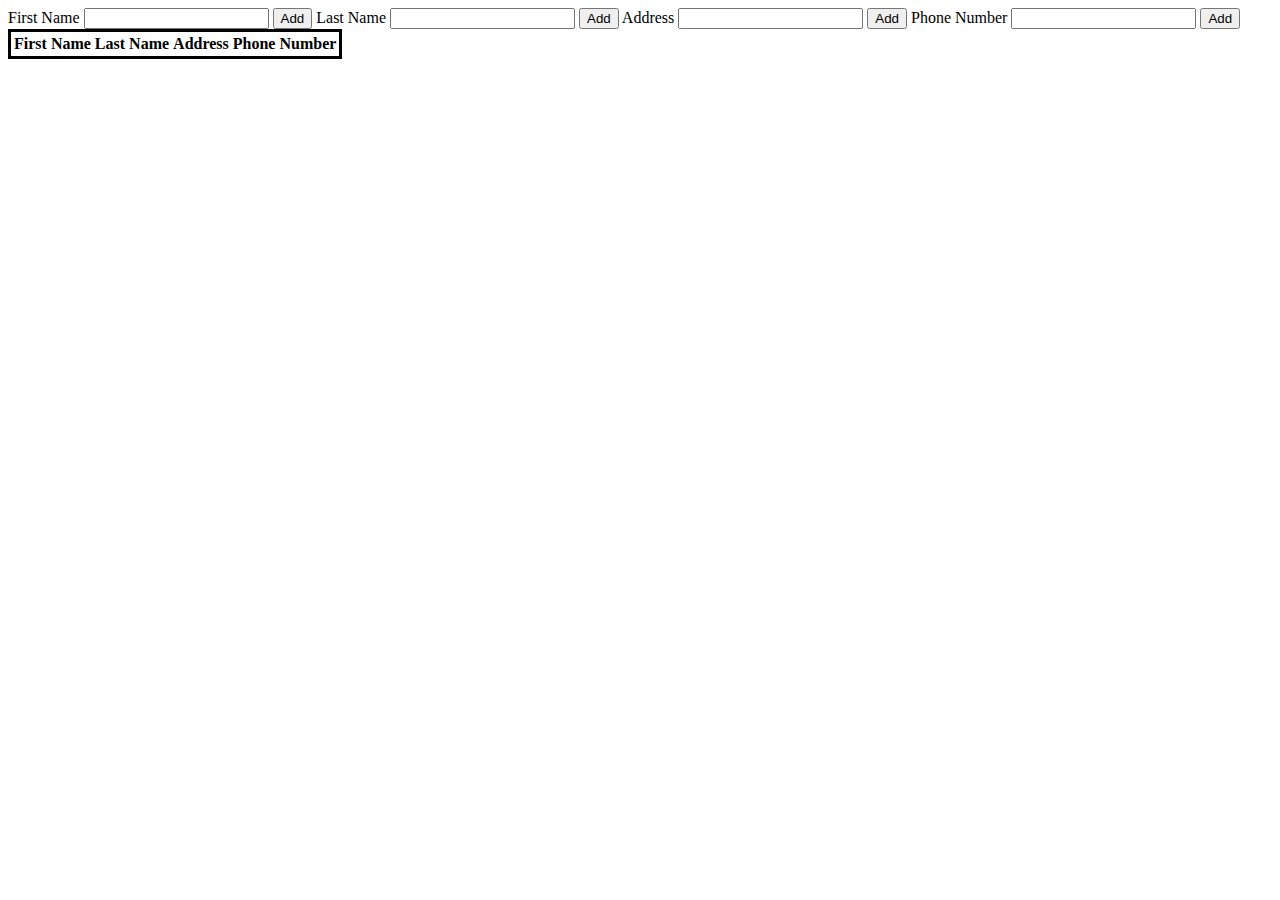
==== addressbook.html @ 78a528e8 "Rename addressbook to addressbook.html" ====
<html>
    <head>
        
        <style>
            table{border:solid 3px black}
            
            
        </style>
    
        
       
    </head>
    <body>
        
        <label for="box1">First Name</label>
        <input type="text" id="box1">
        <button onclick="add()">Add</button>
        <label for="box2">Last Name</label>
        <input type="text" id="box2">
        <button onclick="add()">Add</button>
        <label for="box3">Address</label>
        <input type="text" id="box3">
        <button onclick="add()">Add</button>
        <label for="box4">Phone Number</label>
        <input type="text" id="box4">
        <button onclick="add()">Add</button>
        
        
        
        
        <table>
            <th>First Name</th>   
            <th>Last Name</th>
            <th>Address</th>
            <th>Phone Number</th>
            
            
            
        </table>
        
        
        
        
        
        
        <script>
            add = function() {
                firstname = document.querySelector("#box1").value;
                lastname = document.querySelector("#box2").value;
                address = document.querySelector("#box3").value;
                number = document.querySelector("#box4").value;
                
                

                
                     
                      
                                                  
                
                
                      
            
            
            
            
            
        </script>
        
    </body>
</html>
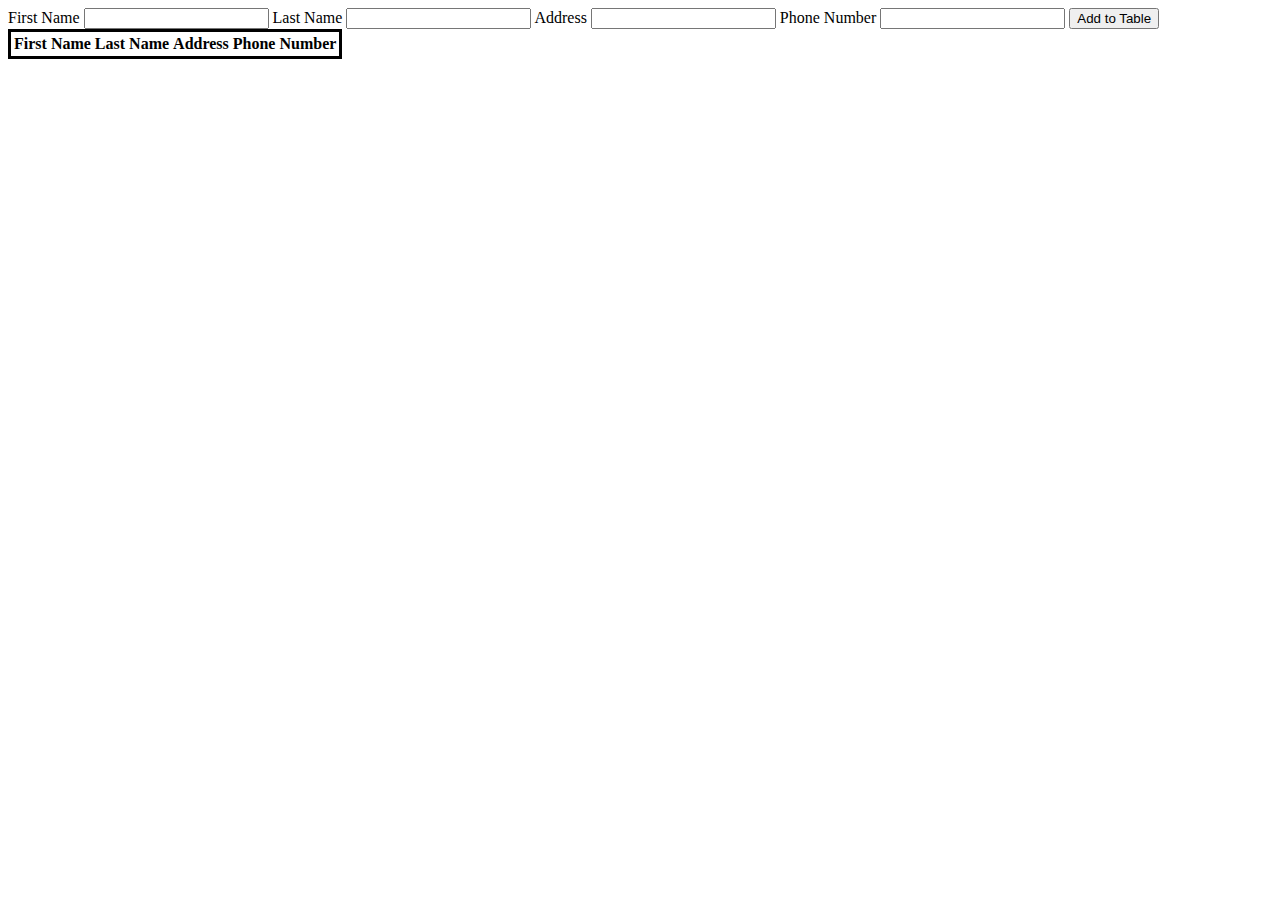
==== commit 7e76331b: "Update addressbook.html" ====
--- a/addressbook.html
+++ b/addressbook.html
@@ -14,21 +14,22 @@
         
         <label for="box1">First Name</label>
         <input type="text" id="box1">
-        <button onclick="add()">Add</button>
+        
         <label for="box2">Last Name</label>
         <input type="text" id="box2">
-        <button onclick="add()">Add</button>
+     
         <label for="box3">Address</label>
         <input type="text" id="box3">
-        <button onclick="add()">Add</button>
+        
         <label for="box4">Phone Number</label>
         <input type="text" id="box4">
-        <button onclick="add()">Add</button>
+        
+        <button onclick="add()">Add to Table</button>
         
         
         
         
-        <table>
+        <table id="table">
             <th>First Name</th>   
             <th>Last Name</th>
             <th>Address</th>
@@ -48,8 +49,21 @@
                 firstname = document.querySelector("#box1").value;
                 lastname = document.querySelector("#box2").value;
                 address = document.querySelector("#box3").value;
-                number = document.querySelector("#box4").value;
+                phonenumber = document.querySelector("#box4").value;
+                table = document.querySelector("#table");
+                trow = document.createElement("tr");
+                td = document.createElement(#td);
+                td.appendChild(firstname);
+                td.appendChild(lastname);
+                td.appendChild(address);
+                td.appendChild(phonenumber);
+                trow.appendChild(td);
+                table.appendChild(trow);
                 
+                
+            }
+                
+               
                 
 
                 
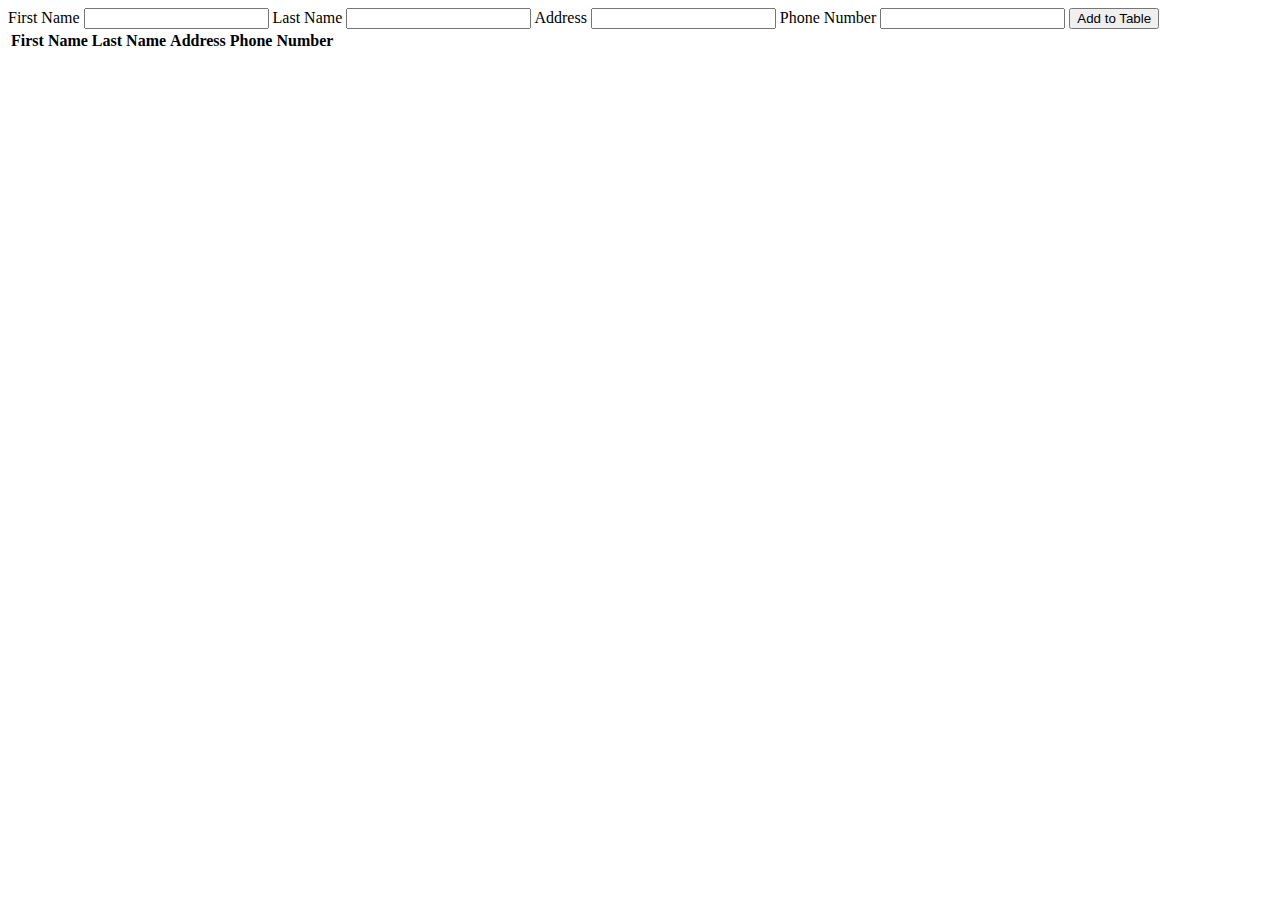
==== commit 3923d685: "Update addressbook.html" ====
--- a/addressbook.html
+++ b/addressbook.html
@@ -2,7 +2,11 @@
     <head>
         
         <style>
-            table{border:solid 3px black}
+            table{border:solid 3px black
+                width: 50%;
+            }
+            
+            body{background-color:;
             
             
         </style>
@@ -30,11 +34,12 @@
         
         
         <table id="table">
+            <tr>
             <th>First Name</th>   
             <th>Last Name</th>
             <th>Address</th>
             <th>Phone Number</th>
-            
+            </tr>
             
             
         </table>
@@ -52,12 +57,18 @@
                 phonenumber = document.querySelector("#box4").value;
                 table = document.querySelector("#table");
                 trow = document.createElement("tr");
-                td = document.createElement(#td);
-                td.appendChild(firstname);
-                td.appendChild(lastname);
-                td.appendChild(address);
-                td.appendChild(phonenumber);
-                trow.appendChild(td);
+                t1 = document.createElement("td");
+                t2 = document.createElement("td");
+                t3 = document.createElement("td");
+                t4 = document.createElement("td");
+                t1.innerHTML=firstname;
+                t2.innerHTML=lastname;
+                t3.innerHTML=address;
+                t4.innerHTML=phonenumber;
+                trow.appendChild(t1);
+                trow.appendChild(t2);
+                trow.appendChild(t3);
+                trow.appendChild(t4);
                 table.appendChild(trow);
                 
                 
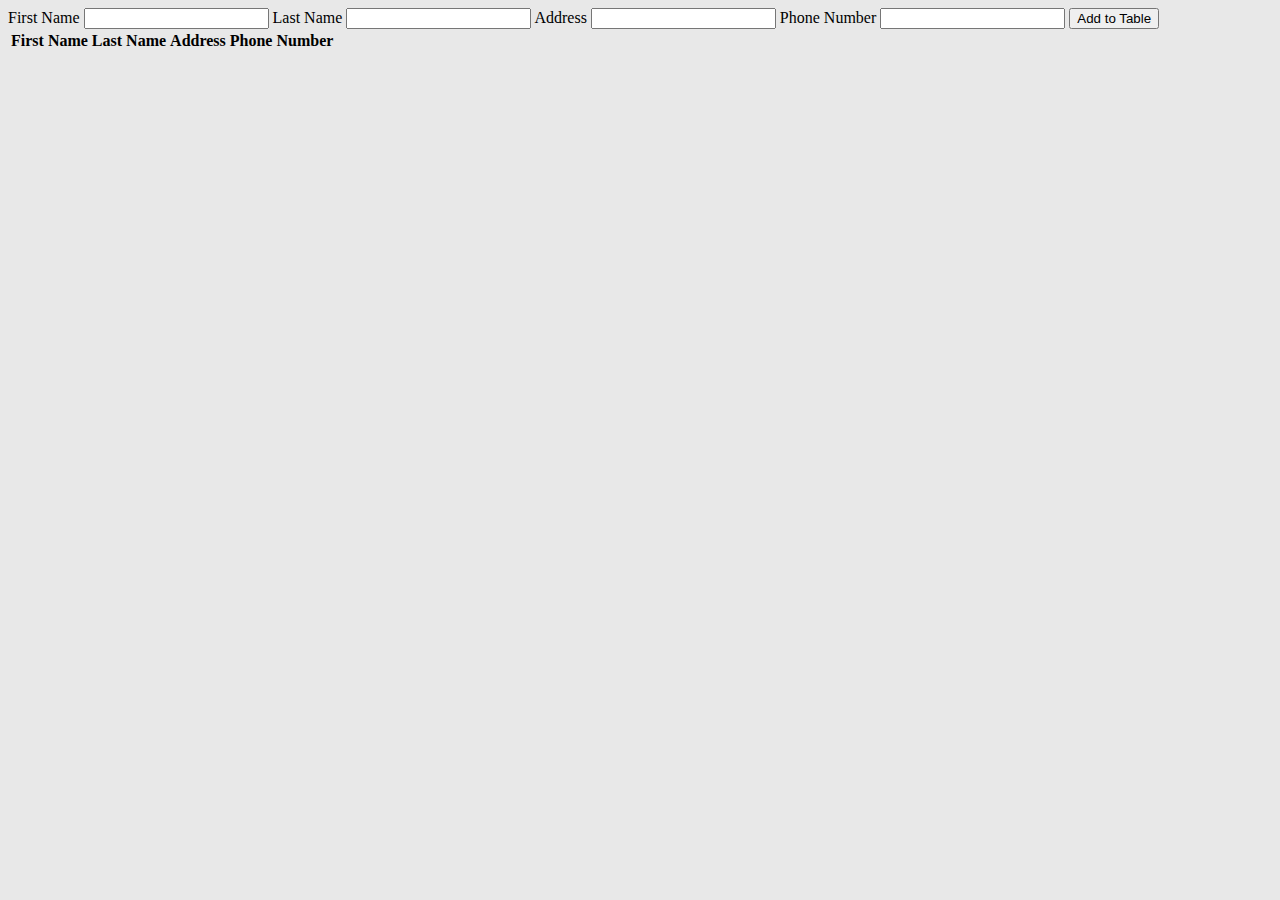
==== commit c1651b28: "Update addressbook.html" ====
--- a/addressbook.html
+++ b/addressbook.html
@@ -6,7 +6,9 @@
                 width: 50%;
             }
             
-            body{background-color:;
+            body{background-color:rgb(232,232,232);
+            
+            }
             
             
         </style>
